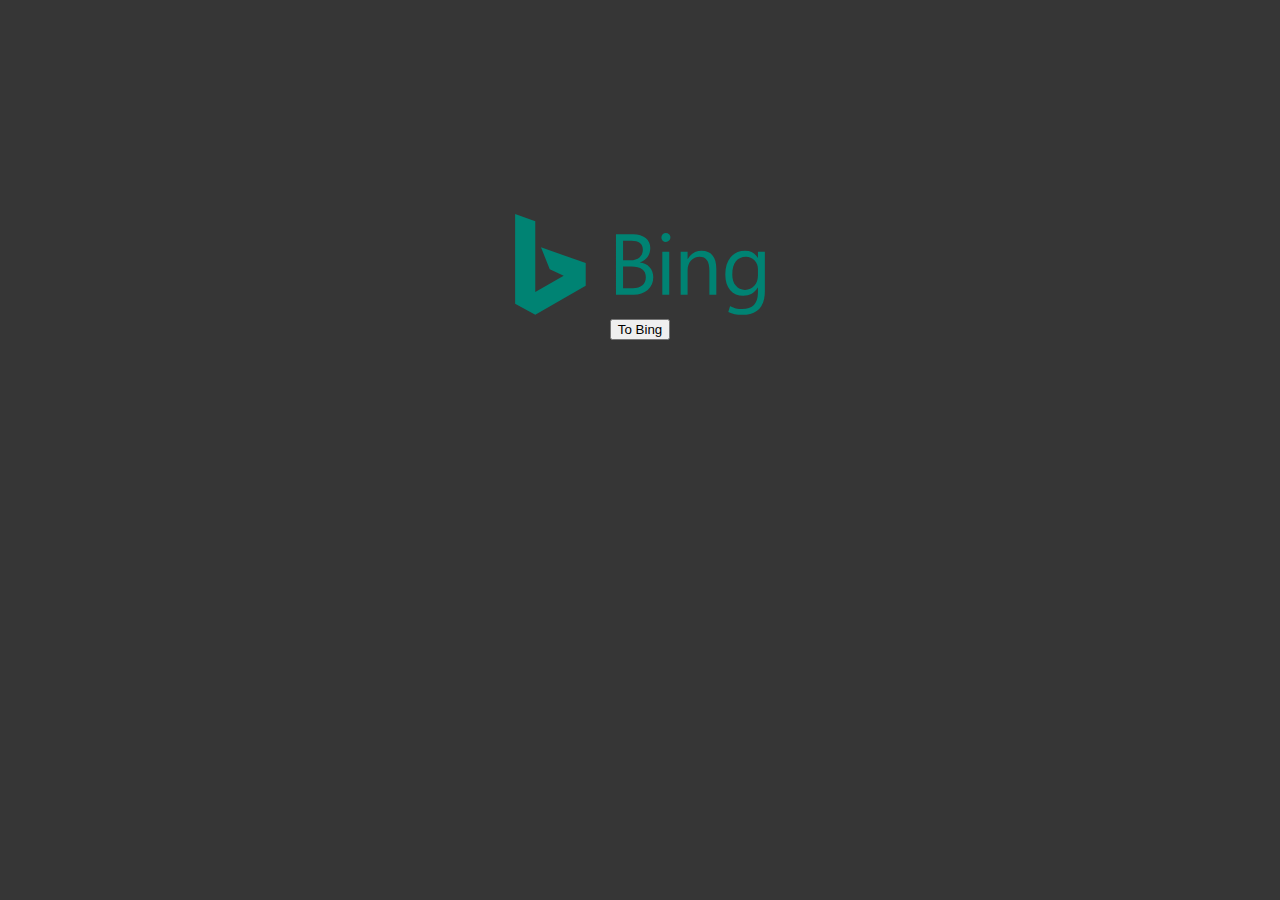
==== index.html @ d5b4b197 "NTEAWB" ====
<!DOCTYPE html>
<html lang="zh-CN">
<head>
    <meta charset="UTF-8">
    <meta http-equiv="X-UA-Compatible" content="IE=edge">
    <meta name="viewport" content="width=device-width, initial-scale=1.0">
    <!-- title是我把New和Tab合在一起的结果.我厉不厉害awa-->
    <title>NTEAWB</title>
    <!--我找下面的三个引入花了好久呢awa-->
    <style>@import url(./style.css);</style>
    <link rel="icon" href="favicon.ico">
    <script type="text/javascript" src="./script/script.js"></script>
</head>
<body>
    <div class="center">
        <!--不会垂直只会回车qaq-->
        <p><br><br><br><br><br><br><br><br><br><br><br><img src="./img/Bing_logo_(2016).svg" alt="Bing" width="250">
            <br><button type="button" id="Bing" onclick="Bing()">To Bing</button></p>
    </div>
</body>
</html>
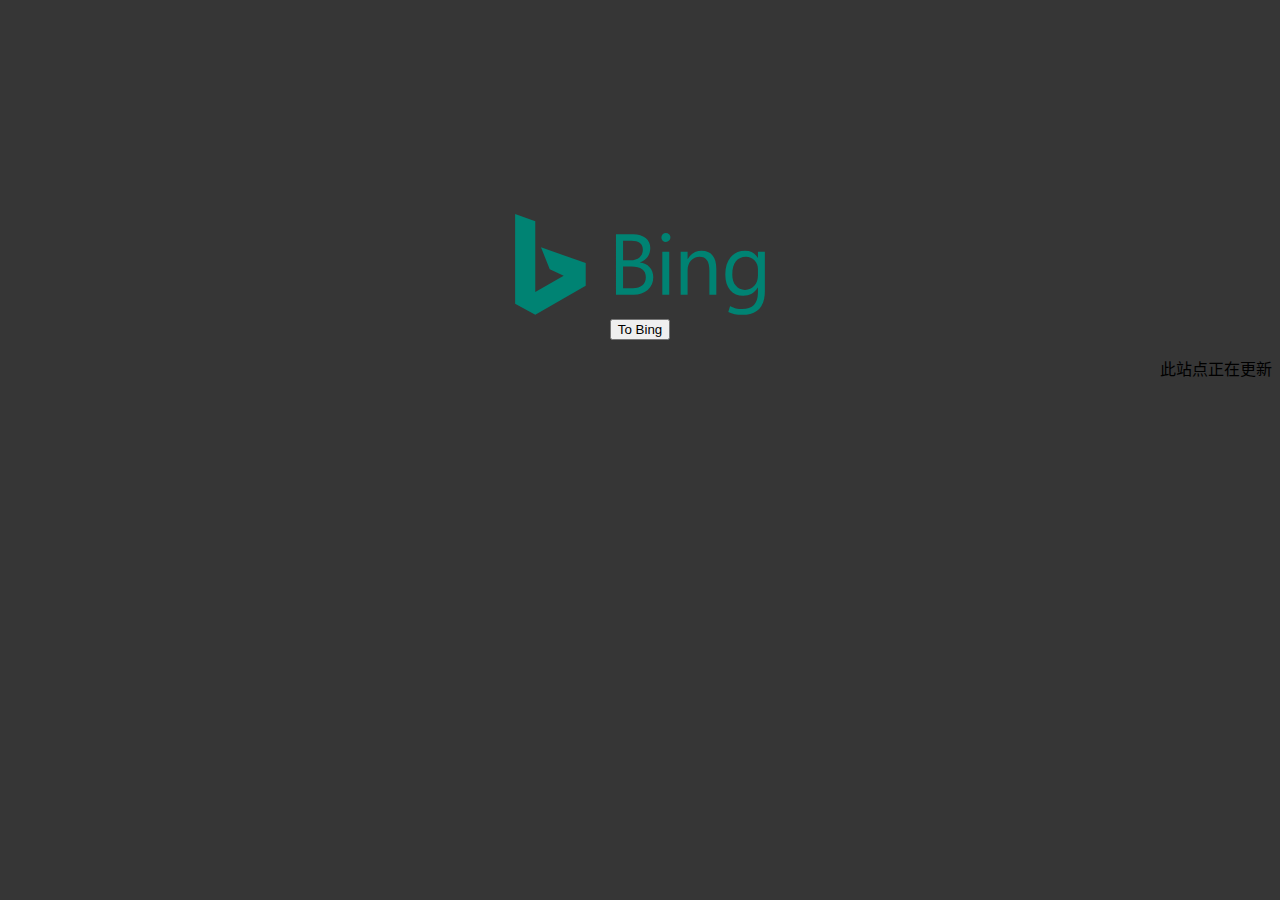
==== commit 0185a57d: "NTEAWB" ====
--- a/index.html
+++ b/index.html
@@ -17,5 +17,8 @@
         <p><br><br><br><br><br><br><br><br><br><br><br><img src="./img/Bing_logo_(2016).svg" alt="Bing" width="250">
             <br><button type="button" id="Bing" onclick="Bing()">To Bing</button></p>
     </div>
+    <div>
+        <p class="right">此站点正在更新</p>
+    </div>
 </body>
 </html>
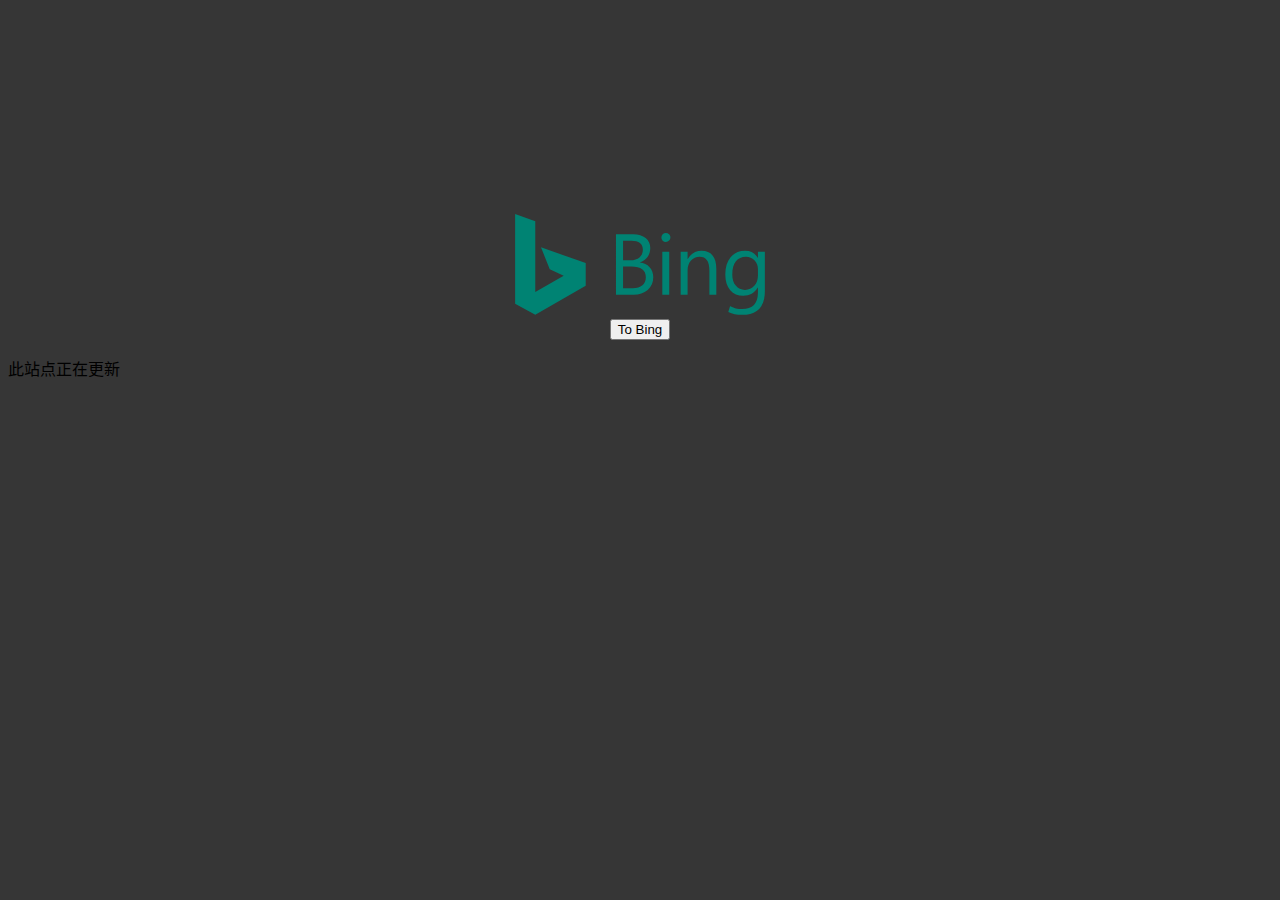
==== commit 28a72c96: "NTEAWB" ====
--- a/index.html
+++ b/index.html
@@ -18,7 +18,7 @@
             <br><button type="button" id="Bing" onclick="Bing()">To Bing</button></p>
     </div>
     <div>
-        <p class="right">此站点正在更新</p>
+        <p class="red">此站点正在更新</p>
     </div>
 </body>
 </html>
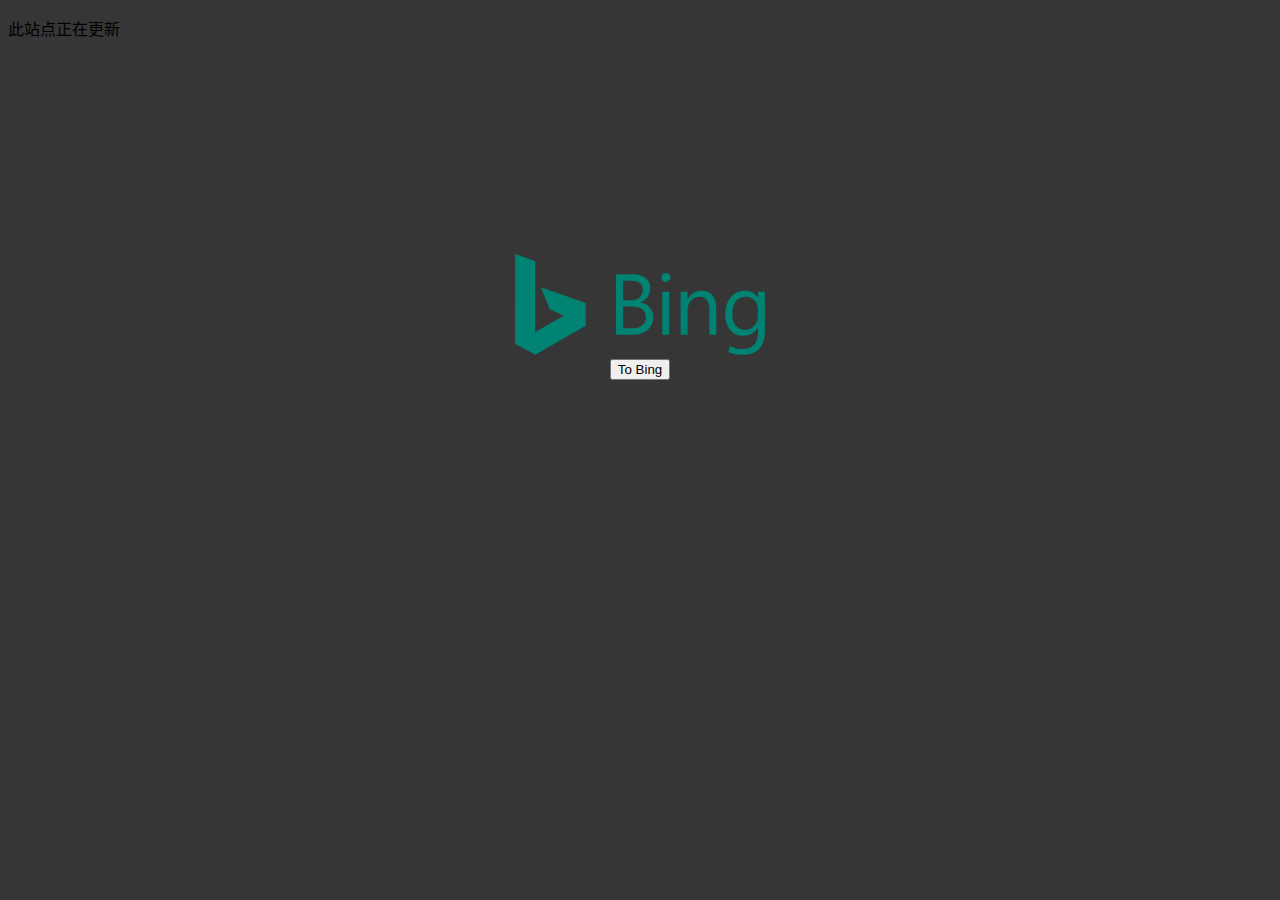
==== commit 9dbb7d49: "NTEAWB" ====
--- a/index.html
+++ b/index.html
@@ -12,13 +12,13 @@
     <script type="text/javascript" src="./script/script.js"></script>
 </head>
 <body>
+    <div>
+        <p class="red">此站点正在更新</p>
+    </div>
     <div class="center">
         <!--不会垂直只会回车qaq-->
         <p><br><br><br><br><br><br><br><br><br><br><br><img src="./img/Bing_logo_(2016).svg" alt="Bing" width="250">
             <br><button type="button" id="Bing" onclick="Bing()">To Bing</button></p>
     </div>
-    <div>
-        <p class="red">此站点正在更新</p>
-    </div>
 </body>
 </html>
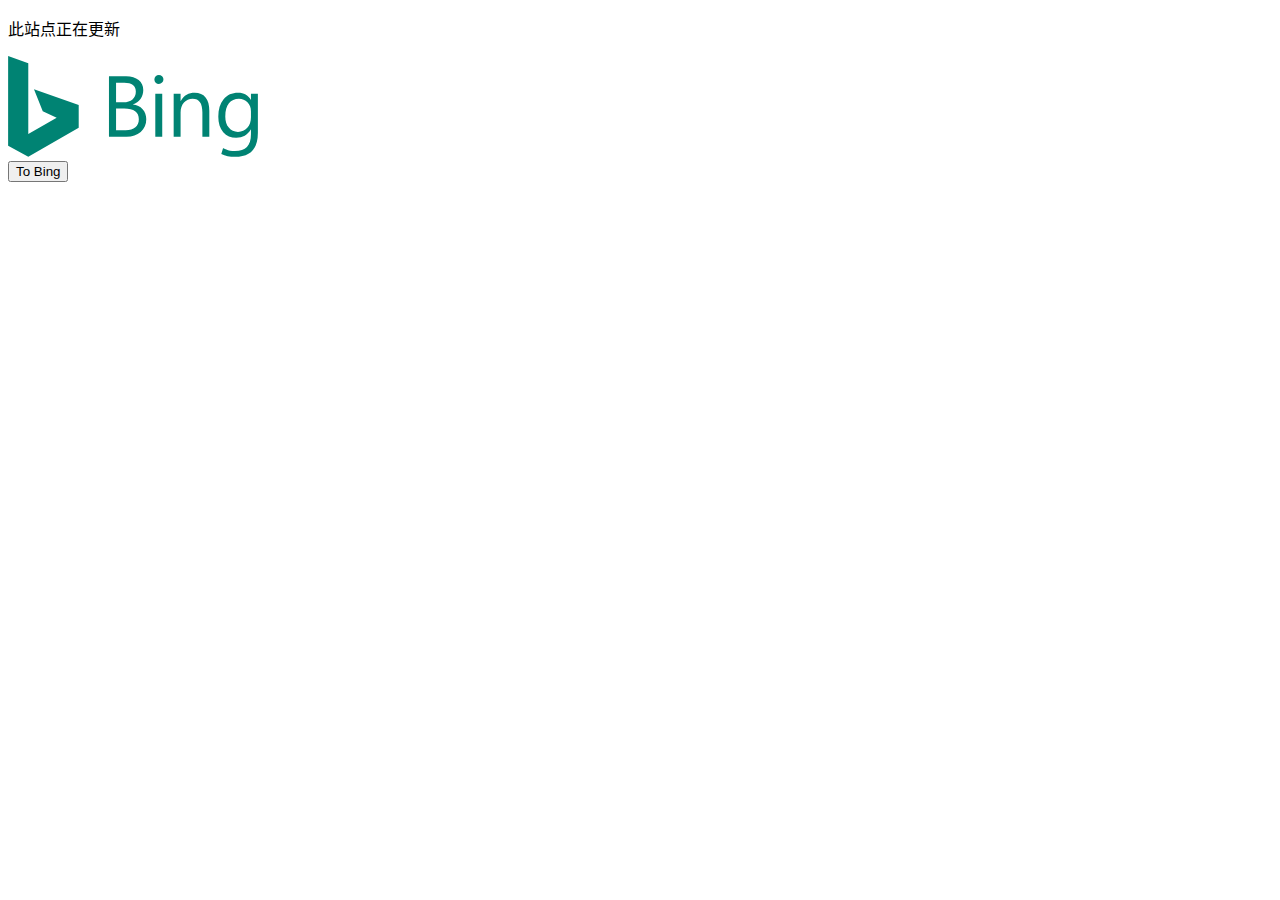
==== commit 92eef539: "NTEAWB" ====
--- a/index.html
+++ b/index.html
@@ -2,23 +2,28 @@
 <html lang="zh-CN">
 <head>
     <meta charset="UTF-8">
-    <meta http-equiv="X-UA-Compatible" content="IE=edge">
     <meta name="viewport" content="width=device-width, initial-scale=1.0">
     <!-- title是我把New和Tab合在一起的结果.我厉不厉害awa-->
     <title>NTEAWB</title>
+    <!--引入opensans-->
+    <link href="https://fonts.font.im/css?family=Open+Sans" rel="stylesheet" type="text/css">
     <!--我找下面的三个引入花了好久呢awa-->
-    <style>@import url(./style.css);</style>
-    <link rel="icon" href="favicon.ico">
+    <style>@import url(./style/style.css);</style>
+    <link rel="icon" href="./img/favicon.ico">
     <script type="text/javascript" src="./script/script.js"></script>
 </head>
 <body>
     <div>
-        <p class="red">此站点正在更新</p>
+        <!--下面是彩蛋,link写成lin.hhh,希望我可以快点买到新电脑玩到changed-sp.希望兽污大大好起来-->
+        <div class="study">
+            <p class="lin" onclick="lin()">此站点正在更新</p>
+        </div>
     </div>
-    <div class="center">
-        <!--不会垂直只会回车qaq-->
-        <p><br><br><br><br><br><br><br><br><br><br><br><img src="./img/Bing_logo_(2016).svg" alt="Bing" width="250">
-            <br><button type="button" id="Bing" onclick="Bing()">To Bing</button></p>
+    <div class="centers">
+        <!--不会垂直只会回车qaq(划掉)好像现在的center有点问题-->
+        <p><img src="./img/Bing_logo_(2016).svg" alt="Bing" width="250">
+            <br><button type="button" id="Bing" onclick="Bing()">To Bing</button>
+        </p>
     </div>
 </body>
 </html>
